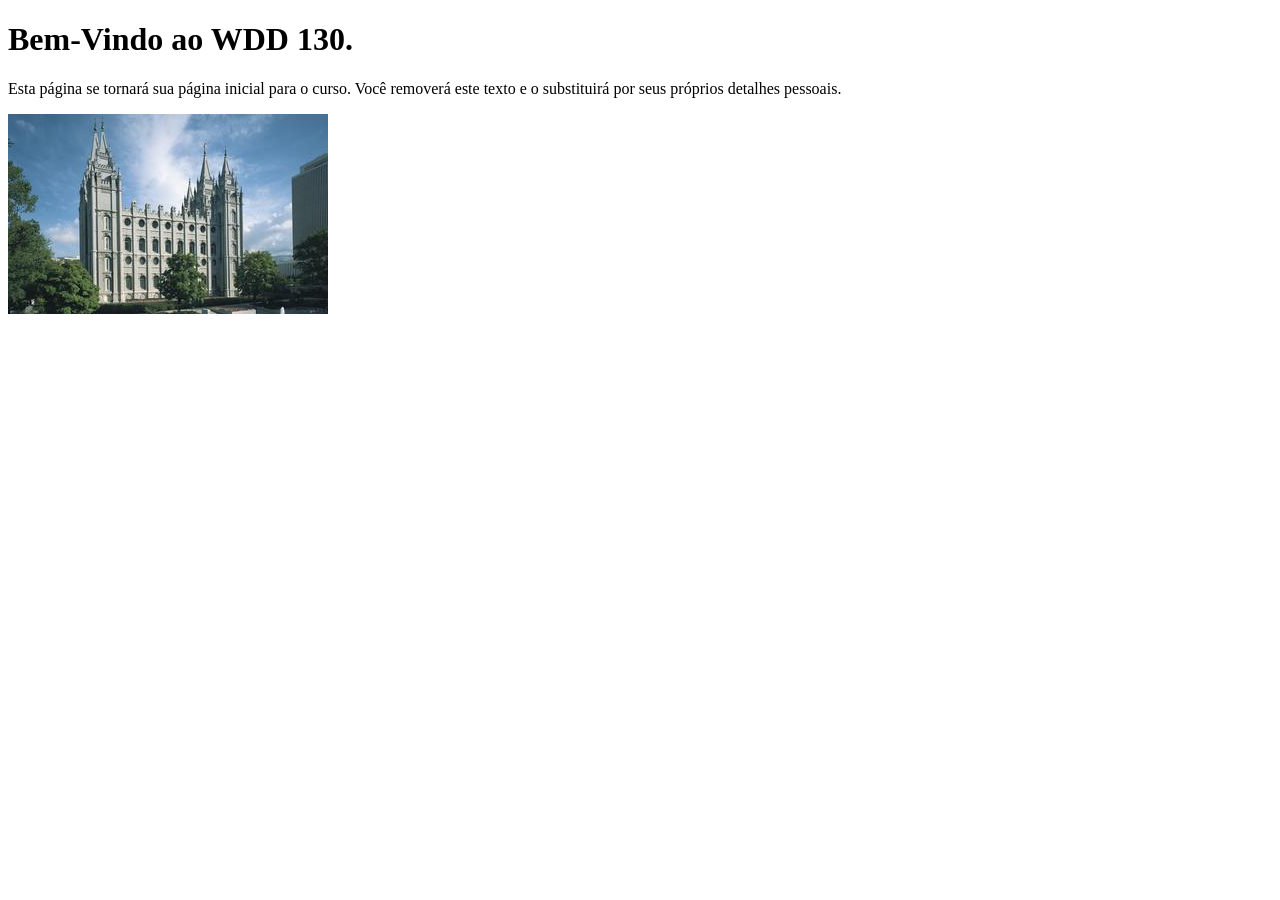
==== index.html @ f8d93bf8 "Initial commit" ====
<!DOCTYPE html>
<html lang="pt-br">
<head>
    <meta charset="UTF-8">
    <meta name="viewport" content="width=device-width, initial-scale=1.0">
    <title>WDD 130 | Página Inicial</title>
</head>
<body>
    <h1>Bem-Vindo ao WDD 130.</h1>
    <p>Esta página se tornará sua página inicial para o curso. Você removerá este texto e o substituirá por seus próprios detalhes pessoais.</p>

    <img src="imagens/templo-lago-salgado.jpg" alt="O Templo de Lago Salgado.">
</body>
</html>
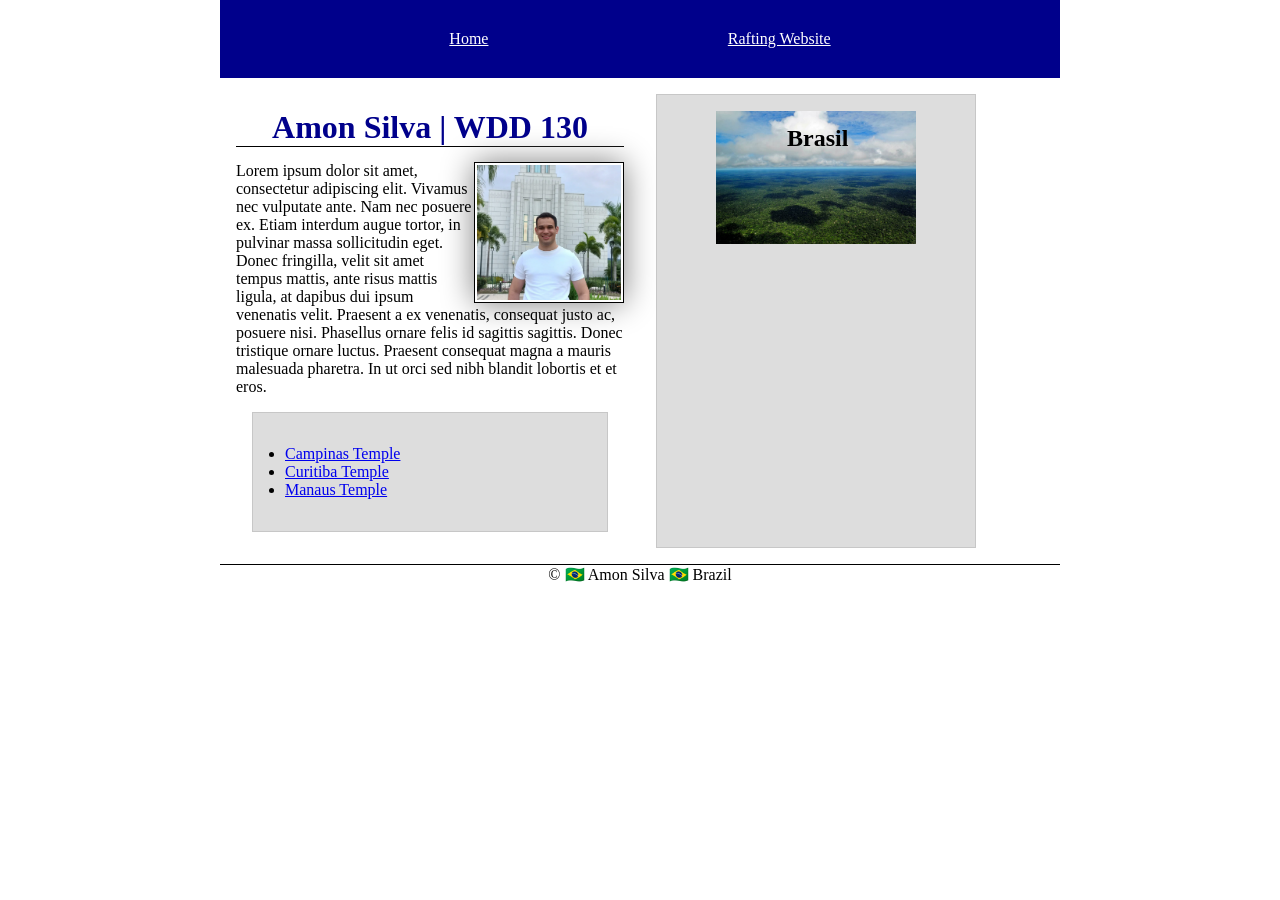
==== commit c4099bba: "Atividade Guiada Semana 3" ====
--- a/index.html
+++ b/index.html
@@ -1,14 +1,61 @@
 <!DOCTYPE html>
-<html lang="pt-br">
+<html lang="en">
+
 <head>
     <meta charset="UTF-8">
     <meta name="viewport" content="width=device-width, initial-scale=1.0">
-    <title>WDD 130 | Página Inicial</title>
+    <title>Amon Silva | WDD 130</title>
+    <meta name="description"
+      content="Esta página descreve o meu perfil e alguns lugares favoritos.">
+    <meta name="author" content="Amon Silva">
+    <link rel="stylesheet" href="estilos/estilos.css">
 </head>
+
 <body>
-    <h1>Bem-Vindo ao WDD 130.</h1>
-    <p>Esta página se tornará sua página inicial para o curso. Você removerá este texto e o substituirá por seus próprios detalhes pessoais.</p>
+    <header>
+        <nav>
+            <a href="#">Home</a>
+            <a href="wwr/">Rafting Website</a>
+        </nav>
+    </header>
+    <div class="grid">
+        <main>
+            <h1>Amon Silva | WDD 130</h1>
+            <img src="imagens/profile.webp" alt="Amon's profile picture" width="200">
+            <p> Lorem ipsum dolor sit amet, consectetur adipiscing elit. Vivamus nec vulputate
+                ante.
+                Nam nec posuere
+                ex. Etiam interdum augue tortor, in pulvinar massa sollicitudin eget. Donec
+                fringilla,
+                velit sit
+                amet tempus mattis, ante risus mattis ligula, at dapibus dui ipsum venenatis velit.
+                Praesent a ex
+                venenatis, consequat justo ac, posuere nisi. Phasellus ornare felis id sagittis
+                sagittis. Donec
+                tristique ornare luctus. Praesent consequat magna a mauris malesuada pharetra. In ut
+                orci sed nibh
+                blandit lobortis et et eros.
+            </p>
+            <ul class="caixa right-space">
+                <li><a href="https://newsroom.churchofjesuschrist.org/article/campinas-brazil-temple"
+                      target="_blank">Campinas
+                        Temple</a></li>
+                <li><a href="https://newsroom.churchofjesuschrist.org/article/curitiba-brazil-temple"
+                      target="_blank">Curitiba
+                        Temple</a></li>
+                <li><a href="https://newsroom.churchofjesuschrist.org/article/manaus-brazil-temple"
+                      target="_blank">Manaus
+                        Temple</a></li>
+            </ul>
+        </main>
+        <aside class="caixa">
+            <h2>Brasil</h2>
+            <img src="imagens/amazonia-2.jpg" alt="Foto da flores amazônica vista de cima">
+        </aside>
+    </div>
+    <footer>
+        <p>&copy; 🇧🇷 Amon Silva 🇧🇷 Brazil</p>
+    </footer>
+</body>
 
-    <img src="imagens/templo-lago-salgado.jpg" alt="O Templo de Lago Salgado.">
-</body>
 </html>
--- a/estilos/estilos.css
+++ b/estilos/estilos.css
@@ -0,0 +1,102 @@
+* {
+    margin: 0;
+    padding: 0;
+    box-sizing: border-box;
+}
+
+nav {
+    display: flex;
+    justify-content: space-evenly;
+    align-items: center;
+    background-color: darkblue;
+    padding: 10px;
+}
+
+nav a {
+    color: white;
+    display: block;
+    padding: 20px;
+}
+
+h1 {
+    color: darkblue;
+    border-bottom: 1px solid black;
+    margin: 15px 0;
+    text-align: center;
+}
+
+main {
+    max-width: 840px;
+    padding: 1rem;
+}
+
+main img {
+    width: 150px;
+    height: auto;
+    border: 1px solid black;
+    padding: 2px;
+    box-shadow: 0 0 30px gray;
+    float: right;
+}
+
+aside {
+    width: 20rem;
+    text-align: center;
+    position: relative;
+}
+
+aside h2 {
+    position: absolute;
+    top: 30px;
+    left: 130px;
+}
+
+aside img {
+    width: 200px;
+    height: auto;
+}
+
+p {
+    padding: 0;
+}
+
+footer {
+    margin-top: 15px;
+    border-top: 1px solid #000;
+    text-align: center;
+}
+
+/* Seletores de classe */
+.caixa {
+    margin: 1rem;
+    border: 1px solid rgba(0 0 0 / 10%);
+    padding: 1rem;
+    background-color: #ddd;
+    color: #000;
+}
+
+.right-space {
+    padding: 2rem;
+}
+
+header,
+footer,
+.grid {
+    max-width: 840px;
+    margin: 0 auto;
+}
+
+.grid {
+    display: grid;
+    grid-template-columns: 1fr 1fr;
+}
+
+/* .grid main {
+    grid-column: 1/2;
+    grid-row: 1/2;
+}
+
+.grid aside {
+    grid-column: 2/3;
+    grid-row: 1/2;
+} */
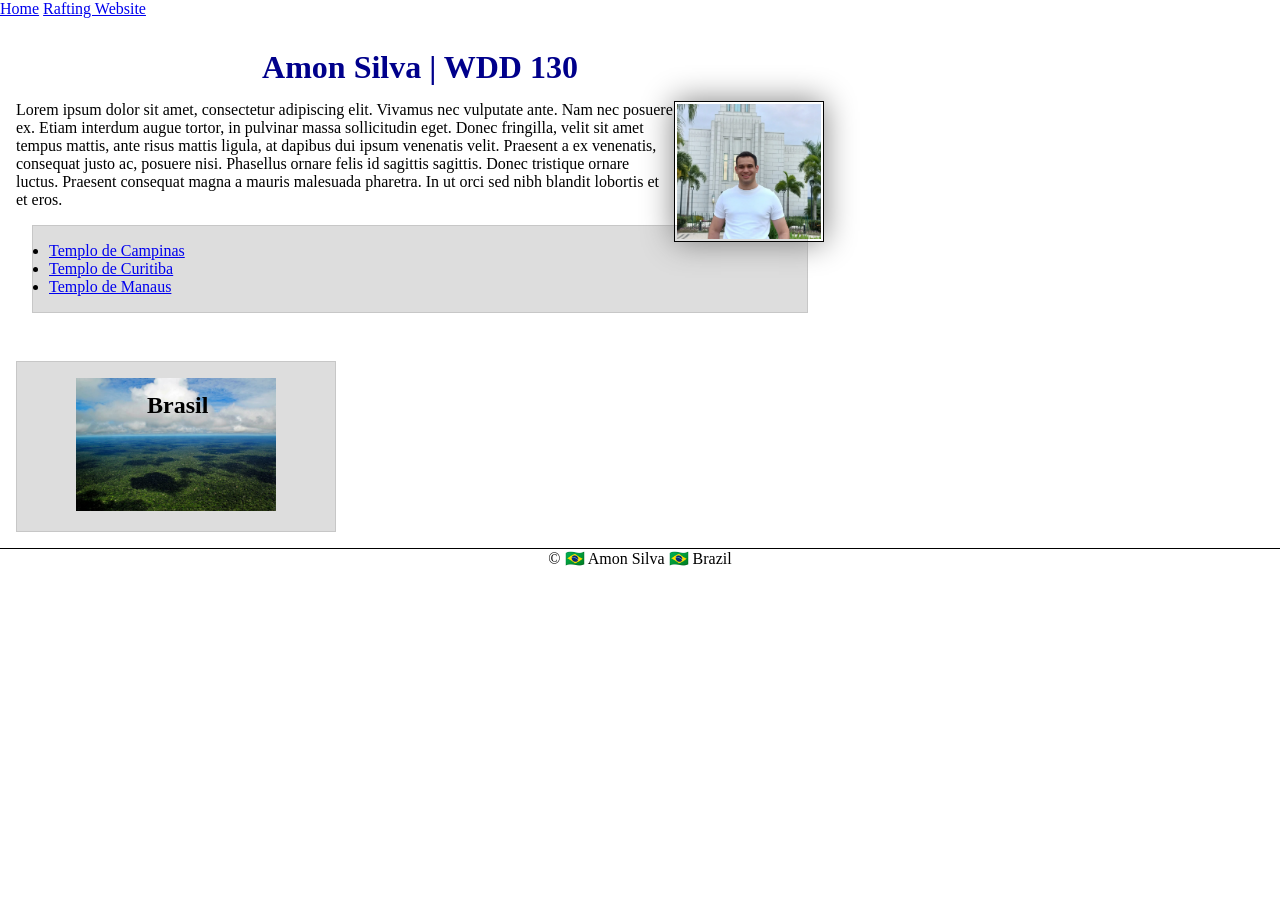
==== commit 767260fd: "atividade guiada semana 3 reset" ====
--- a/index.html
+++ b/index.html
@@ -1,5 +1,5 @@
 <!DOCTYPE html>
-<html lang="en">
+<html lang="pt-br">
 
 <head>
     <meta charset="UTF-8">
@@ -18,41 +18,36 @@
             <a href="wwr/">Rafting Website</a>
         </nav>
     </header>
-    <div class="grid">
-        <main>
-            <h1>Amon Silva | WDD 130</h1>
-            <img src="imagens/profile.webp" alt="Amon's profile picture" width="200">
-            <p> Lorem ipsum dolor sit amet, consectetur adipiscing elit. Vivamus nec vulputate
-                ante.
-                Nam nec posuere
-                ex. Etiam interdum augue tortor, in pulvinar massa sollicitudin eget. Donec
-                fringilla,
-                velit sit
-                amet tempus mattis, ante risus mattis ligula, at dapibus dui ipsum venenatis velit.
-                Praesent a ex
-                venenatis, consequat justo ac, posuere nisi. Phasellus ornare felis id sagittis
-                sagittis. Donec
-                tristique ornare luctus. Praesent consequat magna a mauris malesuada pharetra. In ut
-                orci sed nibh
-                blandit lobortis et et eros.
-            </p>
-            <ul class="caixa right-space">
-                <li><a href="https://newsroom.churchofjesuschrist.org/article/campinas-brazil-temple"
-                      target="_blank">Campinas
-                        Temple</a></li>
-                <li><a href="https://newsroom.churchofjesuschrist.org/article/curitiba-brazil-temple"
-                      target="_blank">Curitiba
-                        Temple</a></li>
-                <li><a href="https://newsroom.churchofjesuschrist.org/article/manaus-brazil-temple"
-                      target="_blank">Manaus
-                        Temple</a></li>
-            </ul>
-        </main>
-        <aside class="caixa">
-            <h2>Brasil</h2>
-            <img src="imagens/amazonia-2.jpg" alt="Foto da flores amazônica vista de cima">
-        </aside>
-    </div>
+    <main>
+        <h1>Amon Silva | WDD 130</h1>
+        <img src="imagens/perfil.webp" alt="Minha foto de perfil" width="200">
+        <p> Lorem ipsum dolor sit amet, consectetur adipiscing elit. Vivamus nec vulputate
+            ante.
+            Nam nec posuere
+            ex. Etiam interdum augue tortor, in pulvinar massa sollicitudin eget. Donec
+            fringilla,
+            velit sit
+            amet tempus mattis, ante risus mattis ligula, at dapibus dui ipsum venenatis velit.
+            Praesent a ex
+            venenatis, consequat justo ac, posuere nisi. Phasellus ornare felis id sagittis
+            sagittis. Donec
+            tristique ornare luctus. Praesent consequat magna a mauris malesuada pharetra. In ut
+            orci sed nibh
+            blandit lobortis et et eros.
+        </p>
+        <ul class="caixa">
+            <li><a href="https://newsroom.churchofjesuschrist.org/article/campinas-brazil-temple"
+                  target="_blank">Templo de Campinas</a></li>
+            <li><a href="https://newsroom.churchofjesuschrist.org/article/curitiba-brazil-temple"
+                  target="_blank">Templo de Curitiba</a></li>
+            <li><a href="https://newsroom.churchofjesuschrist.org/article/manaus-brazil-temple"
+                  target="_blank">Templo de Manaus</a></li>
+        </ul>
+    </main>
+    <aside class="caixa">
+        <h2>Brasil</h2>
+        <img src="imagens/amazonia-2.jpg" alt="Foto da flores amazônica vista de cima">
+    </aside>
     <footer>
         <p>&copy; 🇧🇷 Amon Silva 🇧🇷 Brazil</p>
     </footer>
--- a/estilos/estilos.css
+++ b/estilos/estilos.css
@@ -4,23 +4,8 @@
     box-sizing: border-box;
 }
 
-nav {
-    display: flex;
-    justify-content: space-evenly;
-    align-items: center;
-    background-color: darkblue;
-    padding: 10px;
-}
-
-nav a {
-    color: white;
-    display: block;
-    padding: 20px;
-}
-
 h1 {
     color: darkblue;
-    border-bottom: 1px solid black;
     margin: 15px 0;
     text-align: center;
 }
@@ -73,30 +58,4 @@
     padding: 1rem;
     background-color: #ddd;
     color: #000;
-}
-
-.right-space {
-    padding: 2rem;
-}
-
-header,
-footer,
-.grid {
-    max-width: 840px;
-    margin: 0 auto;
-}
-
-.grid {
-    display: grid;
-    grid-template-columns: 1fr 1fr;
-}
-
-/* .grid main {
-    grid-column: 1/2;
-    grid-row: 1/2;
-}
-
-.grid aside {
-    grid-column: 2/3;
-    grid-row: 1/2;
-} */+}
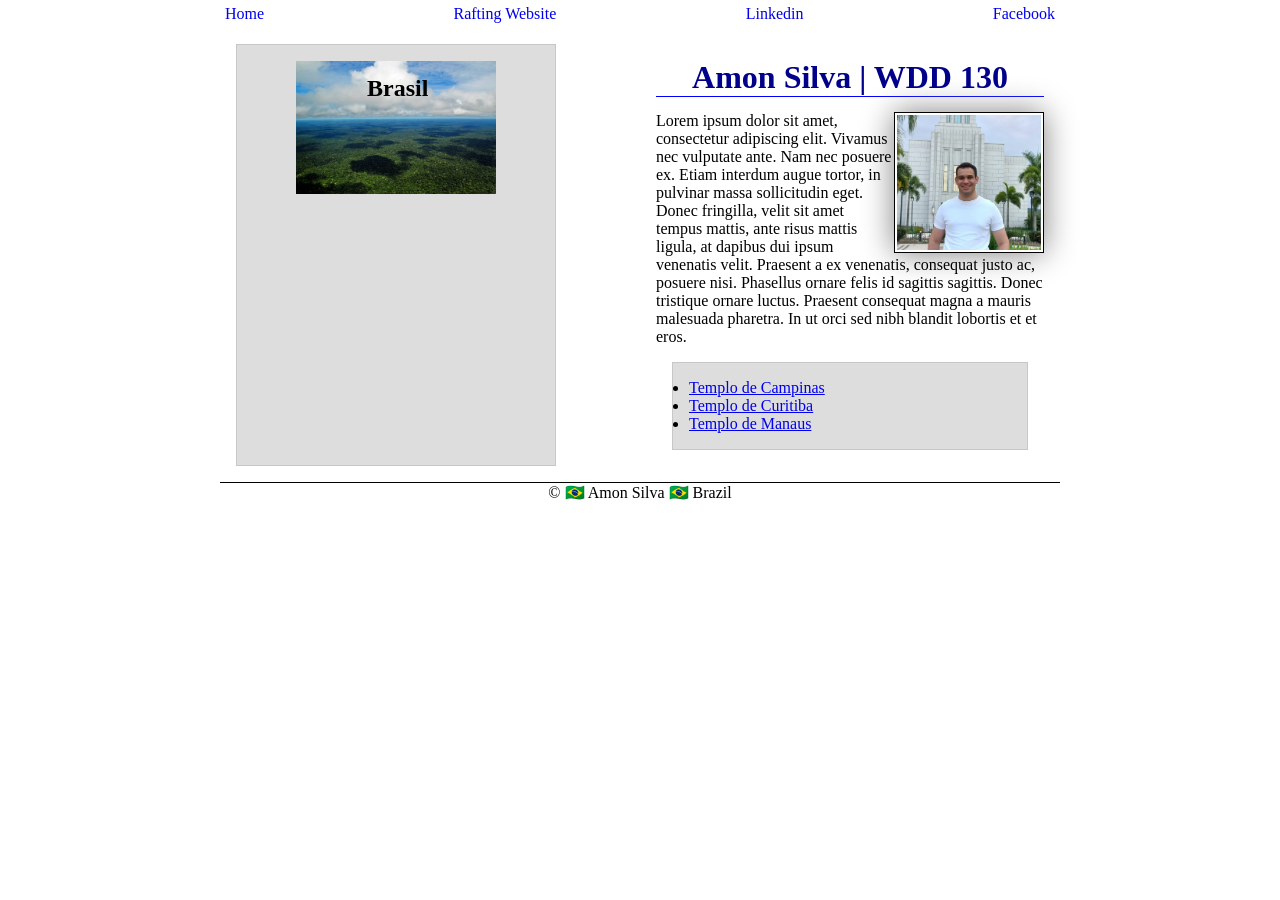
==== commit 04055997: "Atividade guiada semana 4" ====
--- a/index.html
+++ b/index.html
@@ -16,38 +16,44 @@
         <nav>
             <a href="#">Home</a>
             <a href="wwr/">Rafting Website</a>
+            <a href="https://linkedin.com">Linkedin</a>
+            <a href="https://facebook.com">Facebook</a>
         </nav>
     </header>
-    <main>
-        <h1>Amon Silva | WDD 130</h1>
-        <img src="imagens/perfil.webp" alt="Minha foto de perfil" width="200">
-        <p> Lorem ipsum dolor sit amet, consectetur adipiscing elit. Vivamus nec vulputate
-            ante.
-            Nam nec posuere
-            ex. Etiam interdum augue tortor, in pulvinar massa sollicitudin eget. Donec
-            fringilla,
-            velit sit
-            amet tempus mattis, ante risus mattis ligula, at dapibus dui ipsum venenatis velit.
-            Praesent a ex
-            venenatis, consequat justo ac, posuere nisi. Phasellus ornare felis id sagittis
-            sagittis. Donec
-            tristique ornare luctus. Praesent consequat magna a mauris malesuada pharetra. In ut
-            orci sed nibh
-            blandit lobortis et et eros.
-        </p>
-        <ul class="caixa">
-            <li><a href="https://newsroom.churchofjesuschrist.org/article/campinas-brazil-temple"
-                  target="_blank">Templo de Campinas</a></li>
-            <li><a href="https://newsroom.churchofjesuschrist.org/article/curitiba-brazil-temple"
-                  target="_blank">Templo de Curitiba</a></li>
-            <li><a href="https://newsroom.churchofjesuschrist.org/article/manaus-brazil-temple"
-                  target="_blank">Templo de Manaus</a></li>
-        </ul>
-    </main>
-    <aside class="caixa">
-        <h2>Brasil</h2>
-        <img src="imagens/amazonia-2.jpg" alt="Foto da flores amazônica vista de cima">
-    </aside>
+
+    <div class="grid">
+        <main>
+            <h1>Amon Silva | WDD 130</h1>
+            <img src="imagens/perfil.webp" alt="Minha foto de perfil" width="200">
+            <p> Lorem ipsum dolor sit amet, consectetur adipiscing elit. Vivamus nec vulputate
+                ante.
+                Nam nec posuere
+                ex. Etiam interdum augue tortor, in pulvinar massa sollicitudin eget. Donec
+                fringilla,
+                velit sit
+                amet tempus mattis, ante risus mattis ligula, at dapibus dui ipsum venenatis velit.
+                Praesent a ex
+                venenatis, consequat justo ac, posuere nisi. Phasellus ornare felis id sagittis
+                sagittis. Donec
+                tristique ornare luctus. Praesent consequat magna a mauris malesuada pharetra. In ut
+                orci sed nibh
+                blandit lobortis et et eros.
+            </p>
+            <ul class="caixa">
+                <li><a href="https://newsroom.churchofjesuschrist.org/article/campinas-brazil-temple"
+                      target="_blank">Templo de Campinas</a></li>
+                <li><a href="https://newsroom.churchofjesuschrist.org/article/curitiba-brazil-temple"
+                      target="_blank">Templo de Curitiba</a></li>
+                <li><a href="https://newsroom.churchofjesuschrist.org/article/manaus-brazil-temple"
+                      target="_blank">Templo de Manaus</a></li>
+            </ul>
+        </main>
+        <aside class="caixa">
+            <h2>Brasil</h2>
+            <img src="imagens/amazonia-2.jpg" alt="Foto da flores amazônica vista de cima">
+        </aside>
+    </div>
+
     <footer>
         <p>&copy; 🇧🇷 Amon Silva 🇧🇷 Brazil</p>
     </footer>
--- a/estilos/estilos.css
+++ b/estilos/estilos.css
@@ -11,8 +11,11 @@
 }
 
 main {
-    max-width: 840px;
     padding: 1rem;
+}
+
+main h1 {
+    border-bottom: 1px solid blue;
 }
 
 main img {
@@ -22,6 +25,18 @@
     padding: 2px;
     box-shadow: 0 0 30px gray;
     float: right;
+}
+
+nav {
+    display: flex;
+    gap: 20px;
+    justify-content: space-between;
+}
+
+nav a {
+    display: block;
+    padding: 5px;
+    text-decoration: none;
 }
 
 aside {
@@ -58,4 +73,30 @@
     padding: 1rem;
     background-color: #ddd;
     color: #000;
+}
+
+.grid {
+    display: grid;
+    grid-template-columns: 1fr 1fr;
+}
+
+.grid aside {
+    grid-row: 1;
+}
+
+/* .grid aside {
+    grid-row: 1/2;
+    grid-column: 1/2;
+}
+
+.grid main {
+    grid-row: 1/2;
+    grid-column: 2/3;
+} */
+
+header,
+footer,
+.grid {
+    max-width: 840px;
+    margin: 0 auto;
 }
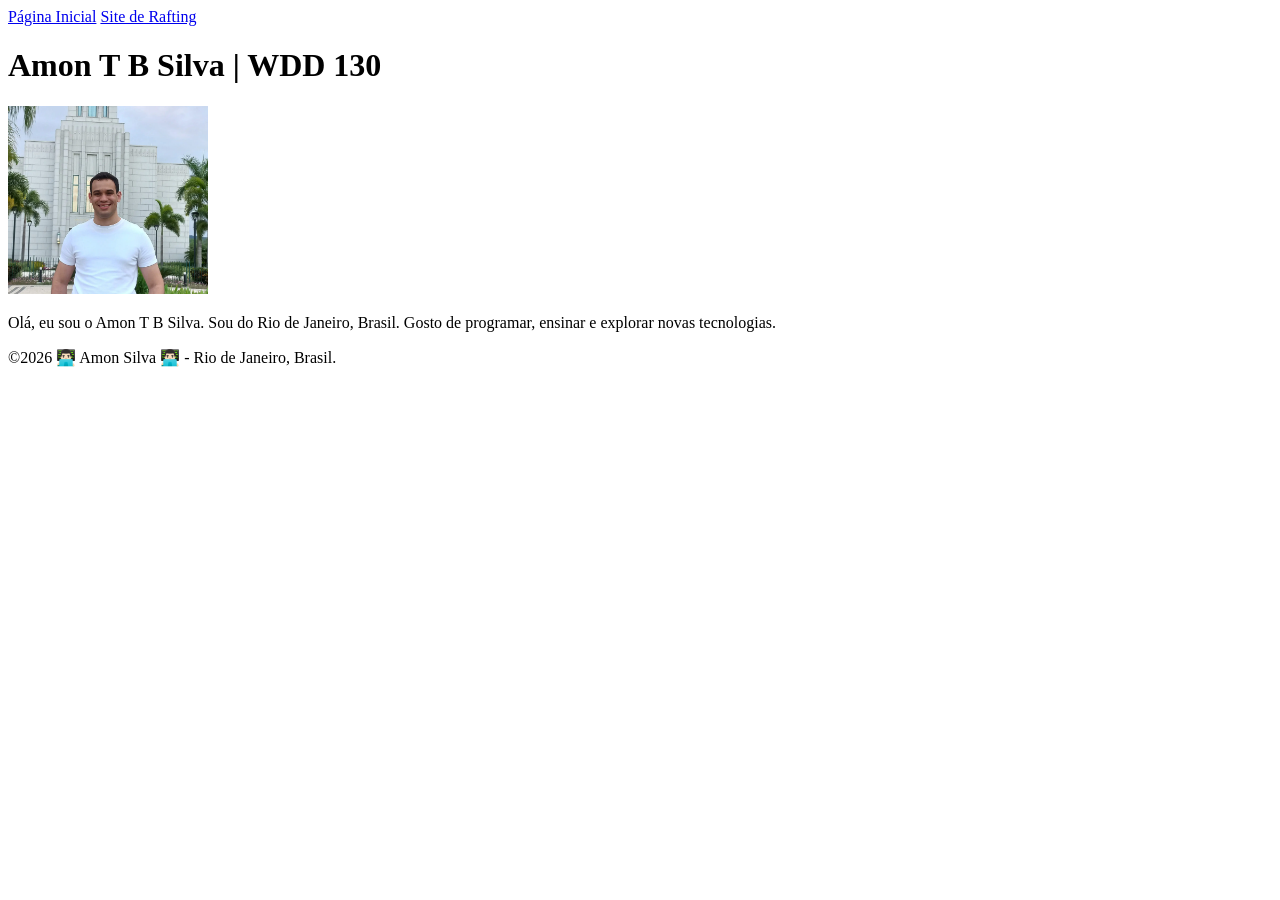
==== commit 7485925c: "tarefa semana 01" ====
--- a/index.html
+++ b/index.html
@@ -5,57 +5,23 @@
     <meta charset="UTF-8">
     <meta name="viewport" content="width=device-width, initial-scale=1.0">
     <title>Amon Silva | WDD 130</title>
-    <meta name="description"
-      content="Esta página descreve o meu perfil e alguns lugares favoritos.">
-    <meta name="author" content="Amon Silva">
-    <link rel="stylesheet" href="estilos/estilos.css">
 </head>
 
 <body>
     <header>
         <nav>
-            <a href="#">Home</a>
-            <a href="wwr/">Rafting Website</a>
-            <a href="https://linkedin.com">Linkedin</a>
-            <a href="https://facebook.com">Facebook</a>
+            <a href="#">Página Inicial</a>
+            <a href="wwr/">Site de Rafting</a>
         </nav>
     </header>
-
-    <div class="grid">
-        <main>
-            <h1>Amon Silva | WDD 130</h1>
-            <img src="imagens/perfil.webp" alt="Minha foto de perfil" width="200">
-            <p> Lorem ipsum dolor sit amet, consectetur adipiscing elit. Vivamus nec vulputate
-                ante.
-                Nam nec posuere
-                ex. Etiam interdum augue tortor, in pulvinar massa sollicitudin eget. Donec
-                fringilla,
-                velit sit
-                amet tempus mattis, ante risus mattis ligula, at dapibus dui ipsum venenatis velit.
-                Praesent a ex
-                venenatis, consequat justo ac, posuere nisi. Phasellus ornare felis id sagittis
-                sagittis. Donec
-                tristique ornare luctus. Praesent consequat magna a mauris malesuada pharetra. In ut
-                orci sed nibh
-                blandit lobortis et et eros.
-            </p>
-            <ul class="caixa">
-                <li><a href="https://newsroom.churchofjesuschrist.org/article/campinas-brazil-temple"
-                      target="_blank">Templo de Campinas</a></li>
-                <li><a href="https://newsroom.churchofjesuschrist.org/article/curitiba-brazil-temple"
-                      target="_blank">Templo de Curitiba</a></li>
-                <li><a href="https://newsroom.churchofjesuschrist.org/article/manaus-brazil-temple"
-                      target="_blank">Templo de Manaus</a></li>
-            </ul>
-        </main>
-        <aside class="caixa">
-            <h2>Brasil</h2>
-            <img src="imagens/amazonia-2.jpg" alt="Foto da flores amazônica vista de cima">
-        </aside>
-    </div>
-
+    <main>
+        <h1>Amon T B Silva | WDD 130</h1>
+        <img src="imagens/perfil.webp" alt="Foto de Amon Silva" width="200">
+        <p>Olá, eu sou o Amon T B Silva. Sou do Rio de Janeiro, Brasil. Gosto de programar, ensinar e explorar novas
+            tecnologias.</p>
+    </main>
     <footer>
-        <p>&copy; 🇧🇷 Amon Silva 🇧🇷 Brazil</p>
+        <p>&copy;2026 👨🏻‍💻 Amon Silva 👨🏻‍💻 - Rio de Janeiro, Brasil.</p>
     </footer>
 </body>
 
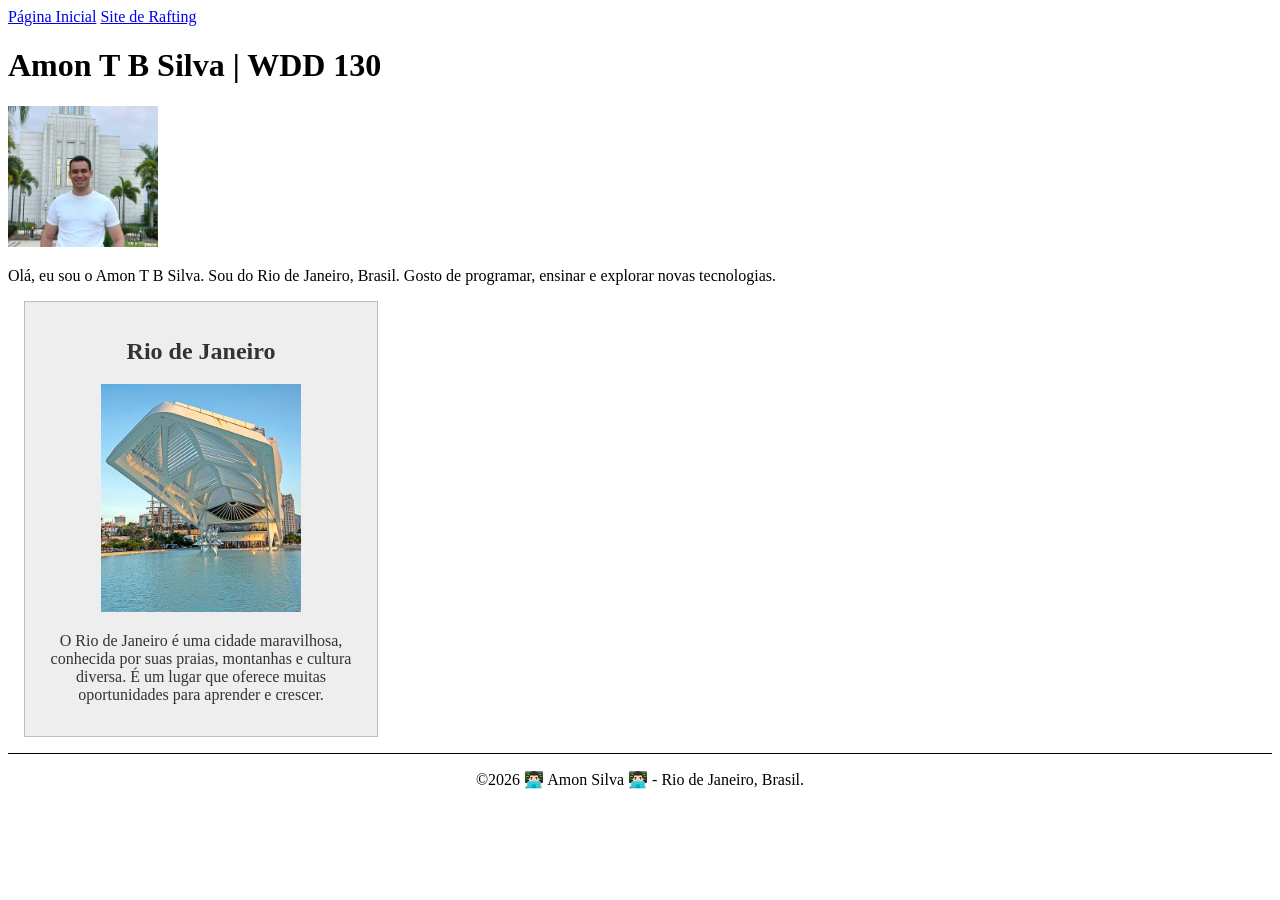
==== commit 1122be4e: "tarefa semana 02" ====
--- a/index.html
+++ b/index.html
@@ -4,6 +4,9 @@
 <head>
     <meta charset="UTF-8">
     <meta name="viewport" content="width=device-width, initial-scale=1.0">
+    <meta name="description" content="Página pessoal de Amon Silva, instrutor de WDD-130.">
+    <meta name="author" content="Amon Silva">
+    <link rel="stylesheet" href="estilos/estilos.css">
     <title>Amon Silva | WDD 130</title>
 </head>
 
@@ -20,6 +23,12 @@
         <p>Olá, eu sou o Amon T B Silva. Sou do Rio de Janeiro, Brasil. Gosto de programar, ensinar e explorar novas
             tecnologias.</p>
     </main>
+    <aside>
+        <h2>Rio de Janeiro</h2>
+        <img src="imagens/museu-amanha.jpg" alt="Foto do Museu do Amanhã no Rio de Janeiro" width="200">
+        <p>O Rio de Janeiro é uma cidade maravilhosa, conhecida por suas praias, montanhas e cultura diversa. É um lugar
+            que oferece muitas oportunidades para aprender e crescer.</p>
+    </aside>
     <footer>
         <p>&copy;2026 👨🏻‍💻 Amon Silva 👨🏻‍💻 - Rio de Janeiro, Brasil.</p>
     </footer>
--- a/estilos/estilos.css
+++ b/estilos/estilos.css
@@ -0,0 +1,33 @@
+main {
+    width: 840px;
+}
+
+main img {
+    width: 150px;
+    height: auto;
+}
+
+aside {
+    width: 20rem;
+    margin: 1rem;
+    border: 1px solid rgb(0 0 0 / 0.2);
+    padding: 1rem;
+    background-color: #eee;
+    color: #333;
+    text-align: center;
+}
+
+aside img {
+    width: 200px;
+    height: auto;
+}
+
+p {
+    padding: 0;
+}
+
+footer {
+    margin-top: 15px;
+    border-top: 1px solid #000;
+    text-align: center;
+}
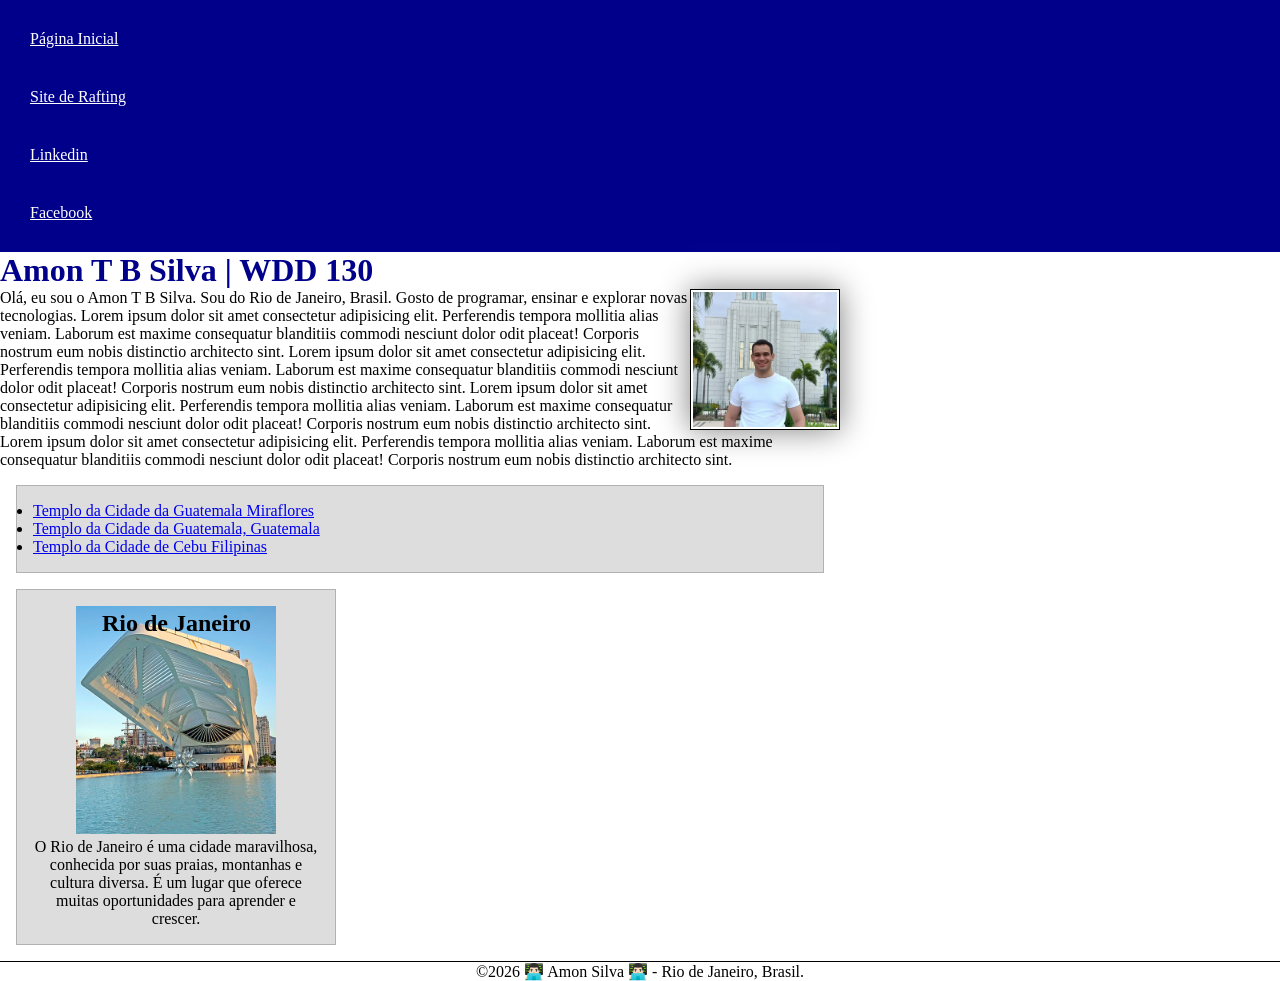
==== commit b0dad36a: "Atividade Guiada da semana 03" ====
--- a/index.html
+++ b/index.html
@@ -15,15 +15,38 @@
         <nav>
             <a href="#">Página Inicial</a>
             <a href="wwr/">Site de Rafting</a>
+            <a href="https://www.linkedin.com/">Linkedin</a> <a href="https://www.facebook.com">Facebook</a>
         </nav>
     </header>
     <main>
         <h1>Amon T B Silva | WDD 130</h1>
         <img src="imagens/perfil.webp" alt="Foto de Amon Silva" width="200">
         <p>Olá, eu sou o Amon T B Silva. Sou do Rio de Janeiro, Brasil. Gosto de programar, ensinar e explorar novas
-            tecnologias.</p>
+            tecnologias. Lorem ipsum dolor sit amet consectetur adipisicing elit. Perferendis tempora mollitia alias
+            veniam. Laborum est maxime consequatur blanditiis commodi nesciunt dolor odit placeat! Corporis nostrum eum
+            nobis distinctio architecto sint. Lorem ipsum dolor sit amet consectetur adipisicing elit. Perferendis
+            tempora mollitia alias veniam. Laborum est maxime consequatur blanditiis commodi nesciunt dolor odit
+            placeat! Corporis nostrum eum nobis distinctio architecto sint. Lorem ipsum dolor sit amet consectetur
+            adipisicing elit. Perferendis tempora mollitia alias veniam. Laborum est maxime consequatur blanditiis
+            commodi nesciunt dolor odit placeat! Corporis nostrum eum nobis distinctio architecto sint. Lorem ipsum
+            dolor sit amet consectetur adipisicing elit. Perferendis tempora mollitia alias veniam. Laborum est maxime
+            consequatur blanditiis commodi nesciunt dolor odit placeat! Corporis nostrum eum nobis distinctio architecto
+            sint.
+        </p>
+
+        <ul class="caixa">
+            <li><a href="https://www.churchofjesuschrist.org/temples/details/miraflores-guatemala-city-guatemala-temple?lang=por"
+                    target="_blank">Templo
+                    da Cidade da Guatemala Miraflores</a></li>
+            <li><a href="https://www.churchofjesuschrist.org/temples/details/guatemala-city-guatemala-temple?lang=por"
+                    target="_blank">Templo
+                    da Cidade da Guatemala, Guatemala</a></li>
+            <li><a href="https://www.churchofjesuschrist.org/temples/details/cebu-city-philippines-temple?lang=por"
+                    target="_blank">Templo
+                    da Cidade de Cebu Filipinas</a></li>
+        </ul>
     </main>
-    <aside>
+    <aside class="caixa">
         <h2>Rio de Janeiro</h2>
         <img src="imagens/museu-amanha.jpg" alt="Foto do Museu do Amanhã no Rio de Janeiro" width="200">
         <p>O Rio de Janeiro é uma cidade maravilhosa, conhecida por suas praias, montanhas e cultura diversa. É um lugar
--- a/estilos/estilos.css
+++ b/estilos/estilos.css
@@ -1,20 +1,47 @@
+* {
+    margin: 0;
+    padding: 0;
+    box-sizing: border-box;
+}
+
+nav {
+    background-color: darkblue;
+    padding: 10px;
+}
+
+nav a {
+    color: white;
+    display: block;
+    padding: 20px;
+}
+
+h1 {
+    color: darkblue;
+}
+
 main {
-    width: 840px;
+    max-width: 840px;
 }
 
 main img {
+    float: right;
     width: 150px;
     height: auto;
+    border: 1px solid black;
+    padding: 2px;
+    box-shadow: 0 0 30px gray;
 }
 
 aside {
+    position: relative;
     width: 20rem;
-    margin: 1rem;
-    border: 1px solid rgb(0 0 0 / 0.2);
-    padding: 1rem;
-    background-color: #eee;
-    color: #333;
     text-align: center;
+}
+
+aside h2 {
+    position: absolute;
+    top: 20px;
+    left: 85px;
 }
 
 aside img {
@@ -30,4 +57,13 @@
     margin-top: 15px;
     border-top: 1px solid #000;
     text-align: center;
+}
+
+/* Seletores de Classe */
+.caixa {
+    margin: 1rem;
+    padding: 1rem;
+    border: 1px solid rgb(0 0 0 / 0.2);
+    background-color: #ddd;
+    color: #000;
 }
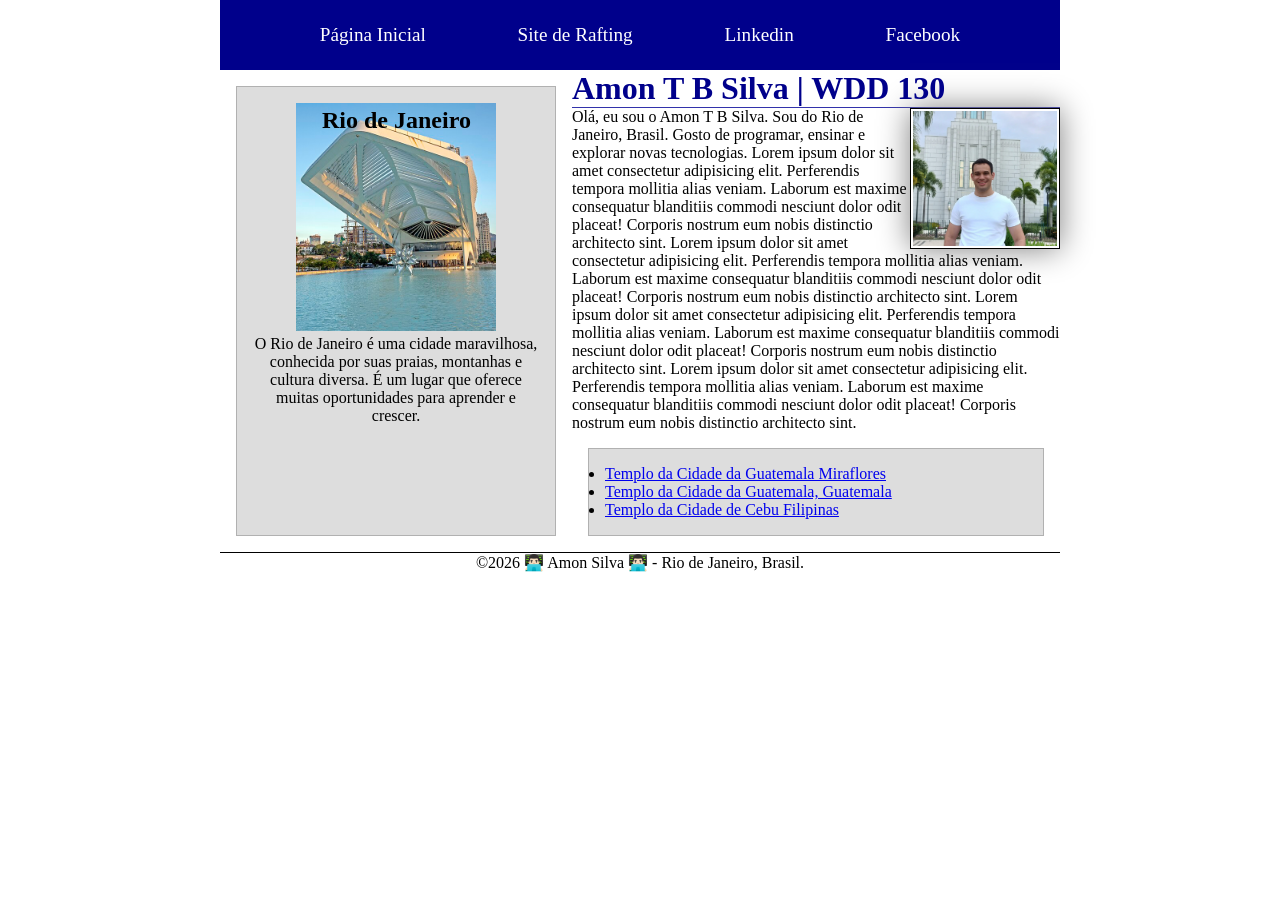
==== commit 164c9100: "Atividade guiada da semana 04" ====
--- a/index.html
+++ b/index.html
@@ -15,43 +15,70 @@
         <nav>
             <a href="#">Página Inicial</a>
             <a href="wwr/">Site de Rafting</a>
-            <a href="https://www.linkedin.com/">Linkedin</a> <a href="https://www.facebook.com">Facebook</a>
+            <a href="https://www.linkedin.com/">Linkedin</a> <a
+              href="https://www.facebook.com">Facebook</a>
         </nav>
     </header>
-    <main>
-        <h1>Amon T B Silva | WDD 130</h1>
-        <img src="imagens/perfil.webp" alt="Foto de Amon Silva" width="200">
-        <p>Olá, eu sou o Amon T B Silva. Sou do Rio de Janeiro, Brasil. Gosto de programar, ensinar e explorar novas
-            tecnologias. Lorem ipsum dolor sit amet consectetur adipisicing elit. Perferendis tempora mollitia alias
-            veniam. Laborum est maxime consequatur blanditiis commodi nesciunt dolor odit placeat! Corporis nostrum eum
-            nobis distinctio architecto sint. Lorem ipsum dolor sit amet consectetur adipisicing elit. Perferendis
-            tempora mollitia alias veniam. Laborum est maxime consequatur blanditiis commodi nesciunt dolor odit
-            placeat! Corporis nostrum eum nobis distinctio architecto sint. Lorem ipsum dolor sit amet consectetur
-            adipisicing elit. Perferendis tempora mollitia alias veniam. Laborum est maxime consequatur blanditiis
-            commodi nesciunt dolor odit placeat! Corporis nostrum eum nobis distinctio architecto sint. Lorem ipsum
-            dolor sit amet consectetur adipisicing elit. Perferendis tempora mollitia alias veniam. Laborum est maxime
-            consequatur blanditiis commodi nesciunt dolor odit placeat! Corporis nostrum eum nobis distinctio architecto
-            sint.
-        </p>
+    <div class="grid">
+        <main>
+            <h1>Amon T B Silva | WDD 130</h1>
+            <img src="imagens/perfil.webp" alt="Foto de Amon Silva" width="200">
+            <p>Olá, eu sou o Amon T B Silva. Sou do Rio de Janeiro, Brasil. Gosto de programar,
+                ensinar e
+                explorar novas
+                tecnologias. Lorem ipsum dolor sit amet consectetur adipisicing elit. Perferendis
+                tempora
+                mollitia alias
+                veniam. Laborum est maxime consequatur blanditiis commodi nesciunt dolor odit
+                placeat!
+                Corporis nostrum eum
+                nobis distinctio architecto sint. Lorem ipsum dolor sit amet consectetur adipisicing
+                elit.
+                Perferendis
+                tempora mollitia alias veniam. Laborum est maxime consequatur blanditiis commodi
+                nesciunt
+                dolor odit
+                placeat! Corporis nostrum eum nobis distinctio architecto sint. Lorem ipsum dolor
+                sit amet
+                consectetur
+                adipisicing elit. Perferendis tempora mollitia alias veniam. Laborum est maxime
+                consequatur
+                blanditiis
+                commodi nesciunt dolor odit placeat! Corporis nostrum eum nobis distinctio
+                architecto sint.
+                Lorem ipsum
+                dolor sit amet consectetur adipisicing elit. Perferendis tempora mollitia alias
+                veniam.
+                Laborum est maxime
+                consequatur blanditiis commodi nesciunt dolor odit placeat! Corporis nostrum eum
+                nobis
+                distinctio architecto
+                sint.
+            </p>
 
-        <ul class="caixa">
-            <li><a href="https://www.churchofjesuschrist.org/temples/details/miraflores-guatemala-city-guatemala-temple?lang=por"
-                    target="_blank">Templo
-                    da Cidade da Guatemala Miraflores</a></li>
-            <li><a href="https://www.churchofjesuschrist.org/temples/details/guatemala-city-guatemala-temple?lang=por"
-                    target="_blank">Templo
-                    da Cidade da Guatemala, Guatemala</a></li>
-            <li><a href="https://www.churchofjesuschrist.org/temples/details/cebu-city-philippines-temple?lang=por"
-                    target="_blank">Templo
-                    da Cidade de Cebu Filipinas</a></li>
-        </ul>
-    </main>
-    <aside class="caixa">
-        <h2>Rio de Janeiro</h2>
-        <img src="imagens/museu-amanha.jpg" alt="Foto do Museu do Amanhã no Rio de Janeiro" width="200">
-        <p>O Rio de Janeiro é uma cidade maravilhosa, conhecida por suas praias, montanhas e cultura diversa. É um lugar
-            que oferece muitas oportunidades para aprender e crescer.</p>
-    </aside>
+            <ul class="caixa">
+                <li><a href="https://www.churchofjesuschrist.org/temples/details/miraflores-guatemala-city-guatemala-temple?lang=por"
+                      target="_blank">Templo
+                        da Cidade da Guatemala Miraflores</a></li>
+                <li><a href="https://www.churchofjesuschrist.org/temples/details/guatemala-city-guatemala-temple?lang=por"
+                      target="_blank">Templo
+                        da Cidade da Guatemala, Guatemala</a></li>
+                <li><a href="https://www.churchofjesuschrist.org/temples/details/cebu-city-philippines-temple?lang=por"
+                      target="_blank">Templo
+                        da Cidade de Cebu Filipinas</a></li>
+            </ul>
+        </main>
+        <aside class="caixa">
+            <h2>Rio de Janeiro</h2>
+            <img src="imagens/museu-amanha.jpg" alt="Foto do Museu do Amanhã no Rio de Janeiro"
+              width="200">
+            <p>O Rio de Janeiro é uma cidade maravilhosa, conhecida por suas praias, montanhas e
+                cultura
+                diversa. É um lugar
+                que oferece muitas oportunidades para aprender e crescer.</p>
+        </aside>
+    </div>
+
     <footer>
         <p>&copy;2026 👨🏻‍💻 Amon Silva 👨🏻‍💻 - Rio de Janeiro, Brasil.</p>
     </footer>
--- a/estilos/estilos.css
+++ b/estilos/estilos.css
@@ -5,22 +5,24 @@
 }
 
 nav {
+    display: flex;
+    justify-content: space-evenly;
+    align-items: center;
     background-color: darkblue;
-    padding: 10px;
+    padding: 1rem;
 }
 
 nav a {
     color: white;
     display: block;
-    padding: 20px;
+    padding: 0.5rem;
+    text-decoration: none;
+    font-size: 1.2rem;
 }
 
 h1 {
     color: darkblue;
-}
-
-main {
-    max-width: 840px;
+    border-bottom: 1px solid rgb(50, 50, 170);
 }
 
 main img {
@@ -66,4 +68,21 @@
     border: 1px solid rgb(0 0 0 / 0.2);
     background-color: #ddd;
     color: #000;
+}
+
+header,
+footer,
+.grid {
+    max-width: 840px;
+    margin: 0 auto;
+}
+
+.grid {
+    display: grid;
+    /* grid-template-columns: 1fr 1fr; */
+}
+
+main {
+    grid-row: 1/2;
+    grid-column: 2/3;
 }
